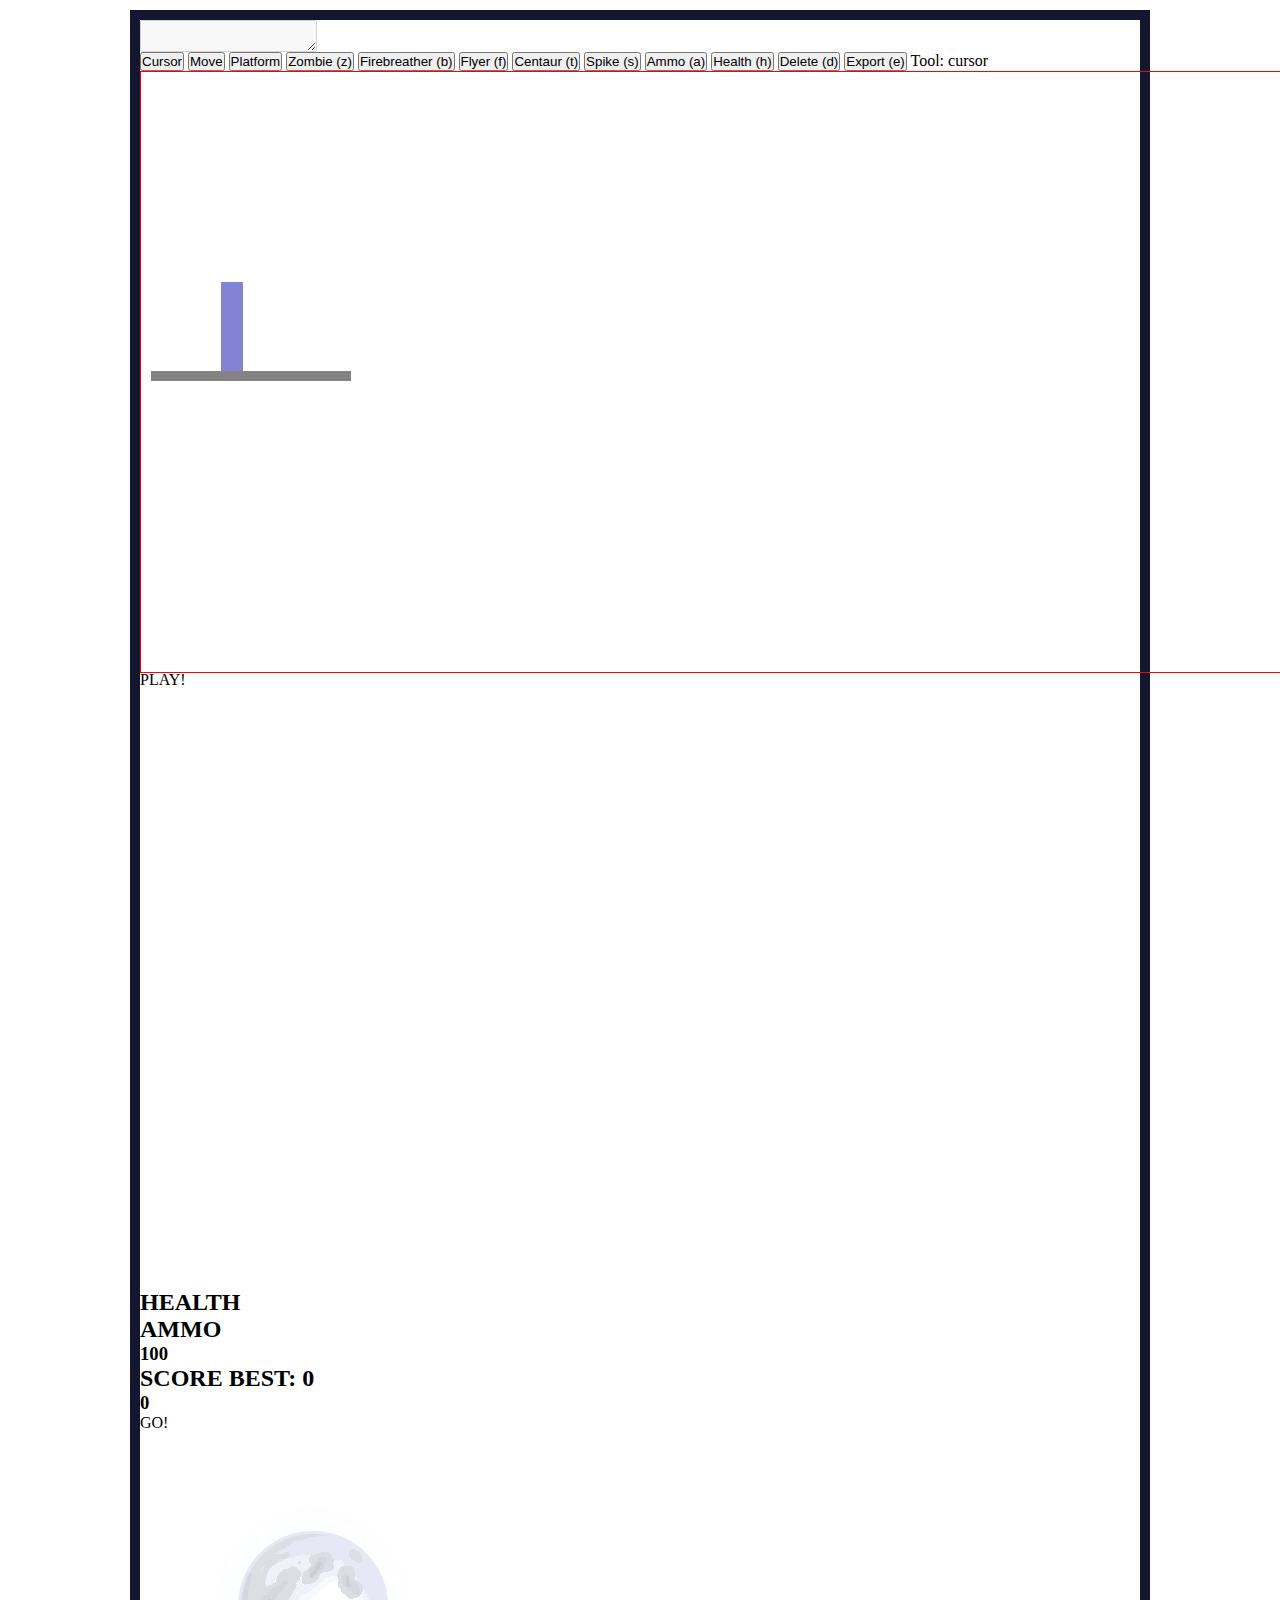
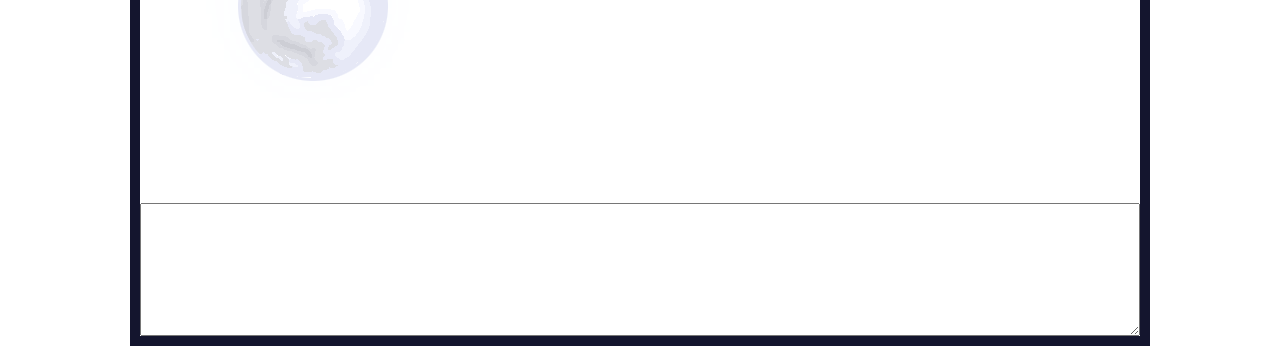
==== builder.html @ fe2b27d1 "Stripped down, added basic gravity changes, needs some work" ====
<html>
<head>
	<title>Builder</title>
	<link href="style.css" rel="stylesheet" type="text/css" />
	<style>
	/* Generated by Font Squirrel (http://www.fontsquirrel.com) on May 26, 2013 */
	#screen-gameplay, #screen-builder{
		background: url("background.gif") no-repeat; 
		position: relative;
		overflow: hidden;	
	}
	#screen-builder{
		width: 1000px;
		height: 600px;
		position: relative;
		overflow: visible;
	}
	#scroller{
		width: 20000px;
		height: 600px;
		border: 1px red solid;
		background: transparent;
		position: absolute;
		top: 0px;
		left: 0px;
	}
	.object{
		position: absolute !important;
		left: 0px;
		top: 0px;
		background: rgba(100,100,100,.8);
	}
	.object.selected{
		outline: 1px green dotted;
		
	}
	.object:hover{
		background: rgba(100,100,100,1);
	}
	.platform{
		width: 100px;
		height: 10px;
	}
	.object input[type=text]{
		position: absolute;
		bottom: -15px;
		border: 1px black solid;	
		width: 30px;
		z-index: 6;
		display: none;
	}
	.object .radius{
		height: 5px;
		background: rgba(100,100,100,.5);
		position: absolute;
		left: 0px;
		top: 10px;
	}
	.object:hover input[type=text], .object input[type=text]:focus{
		display: block;
	}
	.zombie{
		width: 15px;
		height: 87px;
		background: rgba(100,0,0,.8);
	}
	.centaur{
		width: 25px;
		height: 89px;
		background: rgba(100,100,0,.8);
	}

	.firebreather{
		width: 20px;
		height: 87px;
		background: rgba(200,100,0,.8);
	}

	.flyer{
		width: 30px;
		height: 80px;
		background: rgba(200,200,0,.8);
	}

	.spike{
		width: 20px;
		height: 20px;
		background: rgba(200,100,200,.8);
	}

	.player{
		width: 22px;
		height: 89px;
		top: 210px;
		left: 80px;
		background: rgba(100,100,200,.8);
	}
	.platform.init{
		top: 299px;
		left: 10px;
		width: 200px;
	}
	.ammo,.health{
		width: 10px;
		height: 10px;
	}
	.ammo{
		background:#F00;
	}
	.health{
		background:#FFF;
	}

	#output{
		width: 100%;
		margin-top: 2em;
		height: 10em;
	}
	</style>
	<link href="jquery-ui/themes/base/jquery.ui.all.css" type="text/css" rel="stylesheet"/>
</head>
<body>
<div id="container">
	<textarea id="textOverlay" disabled></textarea>
	
	<div id="toolbar">
		<button value="cursor" data-cursor="auto">Cursor</button>
		<button value="move" data-cursor="move">Move</button>
		<button value="platform" data-cursor="auto">Platform</button>
		<button value="zombie" data-cursor="auto">Zombie (z)</button>
		<button value="firebreather" data-cursor="auto">Firebreather (b)</button>
		<button value="flyer" data-cursor="auto">Flyer (f)</button>
		<button value="centaur" data-cursor="auto">Centaur (t)</button>
		<button value="spike" data-cursor="auto">Spike (s)</button>
		<button value="ammo" data-cursor="auto">Ammo (a)</button>
		<button value="health" data-cursor="auto">Health (h)</button>
		<button value="delete" data-cursor="url('images/delete.png'), auto">Delete (d)</button>
		<button value="export" data-cursor="auto">Export (e)</button>
		<span>Tool: cursor</span>
	</div>
	<div id="screen-builder" class="screen no-highlight">
		<div id="scroller" class="">
		<div class="object player"></div>
		<div class="object platform init"></div>
		</div>
	</div>
	<div id="screen-loading" class="screen no-highlight">
		Loading Dependencies...
	</div>
	<div id="screen-gameplay" class="screen no-highlight">
		<div id="tutorial">
			<div id="tutorial_play">PLAY!</div>
		</div>
		<canvas id="mycanvas" width="1000" height="600"></canvas>
		<div id="hud" class="cf">
			<div class="section">
				<h2>HEALTH</h2>
				<div id="health_bar">
					<div id="health_bar_fill"></div>
				</div>
			</div>
			<div class="section">
				<h2>AMMO</h2>
				<h3 id="ammo_amt">100</h3>
			</div>
			<div class="section">
				<h2>SCORE <span class="best">BEST: <span id="best">0</span></h2>
				<h3 id="score_amt">0</h3>
			</div>
			<div class="section">
				<p id="status">GO!</p>
			</div>
		</div>
		<div class="trees">
			<div class="large" id="large_tree_container">
			</div>
			<div class="small" id="small_tree_container">
			</div>
		</div>
		<img id="moon"  src="images/moon.png" />
		
	</div>
	<textarea id="output"></textarea>
</div>
<p id="debug"></p>

<script>
	var GM = {}; //mediator for gameplay, screens, dependency loading
	GM.debug = true;
	var fileInput = null; //used for loading
	//I don't quite like the sequential file loading, but it'll do for now
	//Also, the naming scheme is Capital first for class, lowercase for singleton (just object)
</script>
<!-- builder depends on jQuery and jQuery ui -->
<script src="http://ajax.googleapis.com/ajax/libs/jquery/1.10.2/jquery.min.js"></script>


<script src="jquery-ui/ui/jquery.ui.core.js"></script>
<script src="jquery-ui/ui/jquery.ui.widget.js"></script>
<script src="jquery-ui/ui/jquery.ui.mouse.js"></script>
<script src="jquery-ui/ui/jquery.ui.draggable.js"></script>
<script src="jquery-ui/ui/jquery.ui.droppable.js"></script>
<script src="jquery-ui/ui/jquery.ui.resizable.js"></script>

<script src="data.js"></script>
<!-- file input -->
<script src="mapData.js"></script>
<script src="utils.js"></script>
<script src="GM.js"></script>
<script src="Screen.js"></script>
<script src="GameScreen.js"></script>
<script src="LoadingScreen.js"></script>
<script src="BuilderScreen.js"></script>
<script src="Paintable.js"></script>
<script src="TextOverlay.js"></script>
<script src="Animation.js"></script>
<script src="AnimationSet.js"></script>
<script src="Movable.js"></script>
<script src="Tree.js"></script>
<script src="Mob.js"></script>
<script src="Person.js"></script>
<script src="Player.js"></script>
<script src="Professor.js"></script>
<script src="Enemy.js"></script>
<script src="Zombie.js"></script>
<script src="Centaur.js"></script>
<script src="FireBreather.js"></script>
<script src="Flyer.js"></script>
<script src="game.js"></script>
<script src="viewport.js"></script>
<script src="Spike.js"></script>
<script src="Platform.js"></script>
<script src="platformList.js"></script>
<script src="FireBall.js"></script>
<script src="Pickup.js"></script>
<script src="particleList.js"></script>
<script src="enemyList.js"></script>
<script>
var bScreen = new BuilderScreen(),
	gScreen = new GameScreen();
var flag = false;


function toggleScreen(){
	if(GM.curScreen == bScreen){
		GM.switchScreen(gScreen);
	}
	else if(GM.curScreen == gScreen){
		GM.switchScreen(bScreen);
	}
}
$(document).on("keypress", function(e){
	var c = String.fromCharCode(e.keyCode);
	if(c == 'q'){
		bScreen.exportJson();
		toggleScreen();
	}
});

function build(){
	GM.switchScreen(new LoadingScreen(bScreen));
}

function loadJson(input){
	GM.data.builder = {};
	GM.data.builder.output = input;
	bScreen.importJson(input);
	GM.switchScreen(new LoadingScreen(bScreen));
}

function pageLoaded(){
	//onces deps are loaded, start game
	if(fileInput != null){
		loadJson(fileInput);
	}
	else{
		GM.switchScreen(new LoadingScreen(bScreen));
	}
}
window.onbeforeunload = function() {
        return "Are you sure you want to leave?";
  }
window.addEventListener("load", pageLoaded);
</script>
</body>
</html>
---- style.css ----
/* Generated by Font Squirrel (http://www.fontsquirrel.com) on May 26, 2013 */
	body{
		background: #FFF;
	}
	*{
		margin: 0px;
		padding: 0px;
	}
	.cf:before,
	.cf:after {
	    content: " "; /* 1 */
	    display: table; /* 2 */
	}

	.cf:after {
	    clear: both;
	}

	/**
	 * For IE 6/7 only
	 * Include this rule to trigger hasLayout and contain floats.
	 */
	.cf {
	    *zoom: 1;
	}
	@font-face {
	    font-family: 'SnareDrum';
	    src: url('fonts/sdthree_0-webfont.eot');
	    src: url('fonts/sdthree_0-webfont.eot?#iefix') format('embedded-opentype'),
	         url('fonts/sdthree_0-webfont.woff') format('woff'),
	         url('fonts/sdthree_0-webfont.ttf') format('truetype'),
	         url('fonts/sdthree_0-webfont.svg#snaredrum_three_nbpregular') format('svg');
	    font-weight: normal;
	    font-style: normal;

	}
	canvas{

	}
	#container{
		width: 1000px;
		margin: 10px auto;
		position: relative;
		border: 10px #14152e solid;
	}
	.screen{
		
	}
	footer{
		width: 1000px;
		margin: 10px auto;
		font-family: "Arial", "Helvetica";
		font-size: 12px;
	}
	footer a{
		color: #000;
	}
	footer a:hover{
		color: #FFF;
	}

	#screen-gameplay{
		position: relative;
		overflow: hidden;
	}
	.no-highlight{
		-webkit-touch-callout: none;
		-webkit-user-select: none;
		-khtml-user-select: none;
		-moz-user-select: none;
		-ms-user-select: none;
		user-select: none;
	}


	#screen-loading{
		background: #000;

	}
	#screen-loading h2{
		font-size: 92px;
		color: #FFF;
		font-family: "SnareDrum", "Arial", "Helvetica";
		padding: 100px 200px 550px 200px;
	}
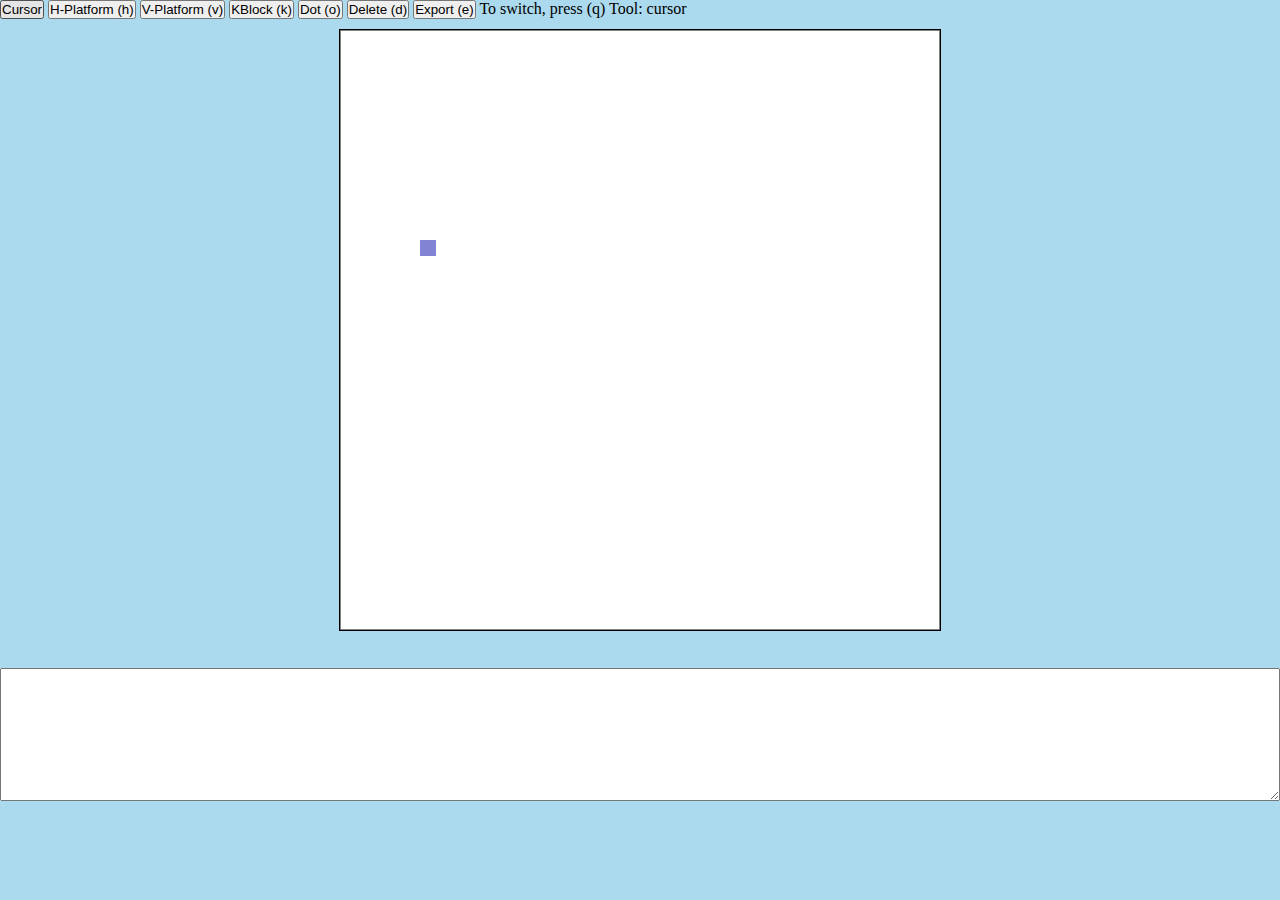
==== commit 3605bae0: "Removed garbage, progress on builder" ====
--- a/builder.html
+++ b/builder.html
@@ -4,11 +4,6 @@
 	<link href="style.css" rel="stylesheet" type="text/css" />
 	<style>
 	/* Generated by Font Squirrel (http://www.fontsquirrel.com) on May 26, 2013 */
-	#screen-gameplay, #screen-builder{
-		background: url("background.gif") no-repeat; 
-		position: relative;
-		overflow: hidden;	
-	}
 	#screen-builder{
 		width: 1000px;
 		height: 600px;
@@ -16,9 +11,8 @@
 		overflow: visible;
 	}
 	#scroller{
-		width: 20000px;
-		height: 600px;
-		border: 1px red solid;
+		width: 600px;
+		height: 600px;
 		background: transparent;
 		position: absolute;
 		top: 0px;
@@ -37,9 +31,14 @@
 	.object:hover{
 		background: rgba(100,100,100,1);
 	}
-	.platform{
+	.platform, .kblock{
 		width: 100px;
 		height: 10px;
+	}
+	.dot{
+		width: 10px;
+		height: 10px;
+		background: #14A;
 	}
 	.object input[type=text]{
 		position: absolute;
@@ -64,124 +63,81 @@
 		height: 87px;
 		background: rgba(100,0,0,.8);
 	}
-	.centaur{
-		width: 25px;
-		height: 89px;
-		background: rgba(100,100,0,.8);
-	}
-
-	.firebreather{
-		width: 20px;
-		height: 87px;
-		background: rgba(200,100,0,.8);
-	}
-
-	.flyer{
-		width: 30px;
-		height: 80px;
-		background: rgba(200,200,0,.8);
-	}
-
-	.spike{
-		width: 20px;
-		height: 20px;
-		background: rgba(200,100,200,.8);
-	}
-
 	.player{
-		width: 22px;
-		height: 89px;
+		width: 16px;
+		height: 16px;
 		top: 210px;
 		left: 80px;
 		background: rgba(100,100,200,.8);
 	}
-	.platform.init{
-		top: 299px;
-		left: 10px;
-		width: 200px;
-	}
-	.ammo,.health{
-		width: 10px;
-		height: 10px;
-	}
-	.ammo{
-		background:#F00;
-	}
-	.health{
-		background:#FFF;
-	}
-
+	.platform.init1{
+		top: 0px;
+		left: 0px;
+		width: 600px;
+		height: 1px;
+	}
+	.platform.init2{
+		top: 0px;
+		left: 0px;
+		width: 1px;
+		height: 600px;
+	}
+	.platform.init3{
+		top: 599px;
+		left: 0px;
+		width: 600px;
+		height: 1px;
+	}
+	.platform.init4{
+		top: 0px;
+		left: 599px;
+		width: 1px;
+		height: 600px;
+	}
+	.kblock{
+		background: #0F0;
+	}
 	#output{
 		width: 100%;
 		margin-top: 2em;
 		height: 10em;
 	}
+	.screen{
+		display: none;
+	}
 	</style>
 	<link href="jquery-ui/themes/base/jquery.ui.all.css" type="text/css" rel="stylesheet"/>
 </head>
 <body>
+<div id="toolbar">
+	<button value="cursor" data-cursor="auto">Cursor</button>
+	<button value="platform" data-cursor="auto">H-Platform (h)</button>
+	<button value="vplatform" data-cursor="auto">V-Platform (v)</button>
+	<button value="kblock" data-cursor="auto">KBlock (k)</button>
+	<button value="dot" data-cursor="auto">Dot (o)</button>
+	<button value="delete" data-cursor="url('images/delete.png'), auto">Delete (d)</button>
+	<button value="export" data-cursor="auto">Export (e)</button>
+	To switch, press (q)
+	<span>Tool: cursor</span>
+</div>
 <div id="container">
-	<textarea id="textOverlay" disabled></textarea>
-	
-	<div id="toolbar">
-		<button value="cursor" data-cursor="auto">Cursor</button>
-		<button value="move" data-cursor="move">Move</button>
-		<button value="platform" data-cursor="auto">Platform</button>
-		<button value="zombie" data-cursor="auto">Zombie (z)</button>
-		<button value="firebreather" data-cursor="auto">Firebreather (b)</button>
-		<button value="flyer" data-cursor="auto">Flyer (f)</button>
-		<button value="centaur" data-cursor="auto">Centaur (t)</button>
-		<button value="spike" data-cursor="auto">Spike (s)</button>
-		<button value="ammo" data-cursor="auto">Ammo (a)</button>
-		<button value="health" data-cursor="auto">Health (h)</button>
-		<button value="delete" data-cursor="url('images/delete.png'), auto">Delete (d)</button>
-		<button value="export" data-cursor="auto">Export (e)</button>
-		<span>Tool: cursor</span>
-	</div>
 	<div id="screen-builder" class="screen no-highlight">
 		<div id="scroller" class="">
 		<div class="object player"></div>
-		<div class="object platform init"></div>
+		<div class="object platform init1"></div>
+		<div class="object platform init2"></div>
+		<div class="object platform init3"></div>
+		<div class="object platform init4"></div>
 		</div>
 	</div>
 	<div id="screen-loading" class="screen no-highlight">
-		Loading Dependencies...
+		Loading...
 	</div>
 	<div id="screen-gameplay" class="screen no-highlight">
-		<div id="tutorial">
-			<div id="tutorial_play">PLAY!</div>
-		</div>
-		<canvas id="mycanvas" width="1000" height="600"></canvas>
-		<div id="hud" class="cf">
-			<div class="section">
-				<h2>HEALTH</h2>
-				<div id="health_bar">
-					<div id="health_bar_fill"></div>
-				</div>
-			</div>
-			<div class="section">
-				<h2>AMMO</h2>
-				<h3 id="ammo_amt">100</h3>
-			</div>
-			<div class="section">
-				<h2>SCORE <span class="best">BEST: <span id="best">0</span></h2>
-				<h3 id="score_amt">0</h3>
-			</div>
-			<div class="section">
-				<p id="status">GO!</p>
-			</div>
-		</div>
-		<div class="trees">
-			<div class="large" id="large_tree_container">
-			</div>
-			<div class="small" id="small_tree_container">
-			</div>
-		</div>
-		<img id="moon"  src="images/moon.png" />
-		
+		<canvas id="mycanvas" width="600" height="600"></canvas>
 	</div>
-	<textarea id="output"></textarea>
 </div>
+<textarea id="output"></textarea>
 <p id="debug"></p>
 
 <script>
@@ -203,38 +159,28 @@
 <script src="jquery-ui/ui/jquery.ui.resizable.js"></script>
 
 <script src="data.js"></script>
-<!-- file input -->
-<script src="mapData.js"></script>
 <script src="utils.js"></script>
 <script src="GM.js"></script>
 <script src="Screen.js"></script>
 <script src="GameScreen.js"></script>
+<script src="BuilderScreen.js"></script>
 <script src="LoadingScreen.js"></script>
-<script src="BuilderScreen.js"></script>
 <script src="Paintable.js"></script>
-<script src="TextOverlay.js"></script>
 <script src="Animation.js"></script>
 <script src="AnimationSet.js"></script>
 <script src="Movable.js"></script>
-<script src="Tree.js"></script>
 <script src="Mob.js"></script>
 <script src="Person.js"></script>
 <script src="Player.js"></script>
-<script src="Professor.js"></script>
-<script src="Enemy.js"></script>
-<script src="Zombie.js"></script>
-<script src="Centaur.js"></script>
-<script src="FireBreather.js"></script>
-<script src="Flyer.js"></script>
 <script src="game.js"></script>
+<script src="Platform.js"></script>
+<script src="KBlock.js"></script>
+<script src="Dot.js"></script>
+<script src="LaserGun.js"></script>
+<script src="platformList.js"></script>
+<script src="objectList.js"></script>
+<script src="particleList.js"></script>
 <script src="viewport.js"></script>
-<script src="Spike.js"></script>
-<script src="Platform.js"></script>
-<script src="platformList.js"></script>
-<script src="FireBall.js"></script>
-<script src="Pickup.js"></script>
-<script src="particleList.js"></script>
-<script src="enemyList.js"></script>
 <script>
 var bScreen = new BuilderScreen(),
 	gScreen = new GameScreen();
@@ -278,7 +224,7 @@
 	}
 }
 window.onbeforeunload = function() {
-        return "Are you sure you want to leave?";
+      //  return "Are you sure you want to leave?";
   }
 window.addEventListener("load", pageLoaded);
 </script>
--- a/style.css
+++ b/style.css
@@ -1,6 +1,6 @@
 /* Generated by Font Squirrel (http://www.fontsquirrel.com) on May 26, 2013 */
 	body{
-		background: #FFF;
+		background: #ABD9ED;
 	}
 	*{
 		margin: 0px;
@@ -38,10 +38,11 @@
 
 	}
 	#container{
-		width: 1000px;
+		width: 600px;
 		margin: 10px auto;
 		position: relative;
-		border: 10px #14152e solid;
+		border: 1px #000 solid;
+		background: #FFF;
 	}
 	.screen{
 		
@@ -78,8 +79,8 @@
 
 	}
 	#screen-loading h2{
-		font-size: 92px;
+		font-size: 48px;
 		color: #FFF;
-		font-family: "SnareDrum", "Arial", "Helvetica";
+		font-family: "Arial", "Helvetica";
 		padding: 100px 200px 550px 200px;
 	}
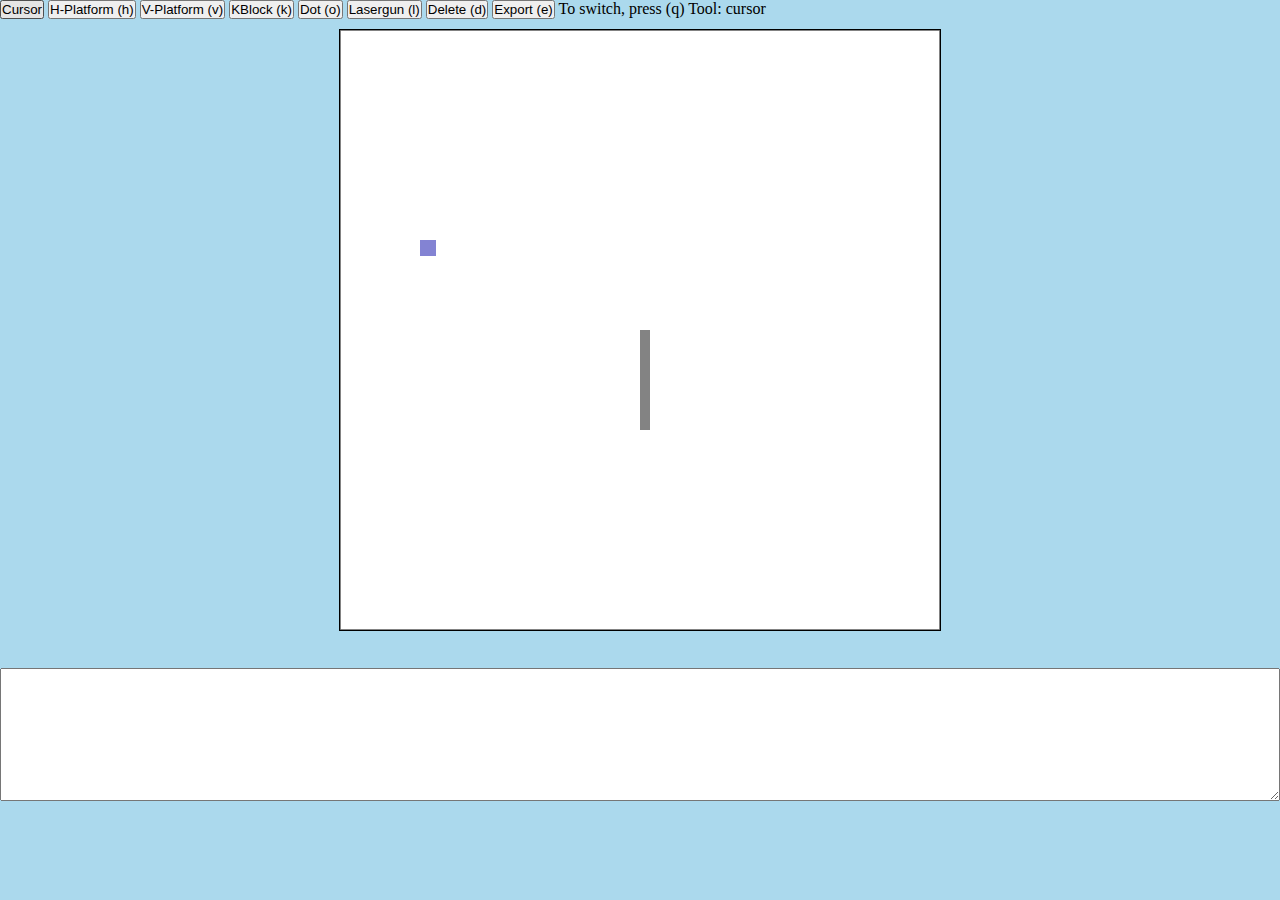
==== commit d2382a86: "Builder looking okay" ====
--- a/builder.html
+++ b/builder.html
@@ -35,6 +35,13 @@
 		width: 100px;
 		height: 10px;
 	}
+	.end{
+		width: 10px;
+		height: 100px;
+		background: "#F00";
+		top: 300px;
+		left: 300px;
+	}
 	.dot{
 		width: 10px;
 		height: 10px;
@@ -104,6 +111,23 @@
 	}
 	.screen{
 		display: none;
+	}
+	.lasergun input{
+
+	}
+	.lasergun{
+		width: 5px;
+		height: 5px;
+		background: #555;
+	}
+	.lasergun .handle{
+		position: absolute;
+		left: 10px;
+		top: 10px;
+		width: 10px;
+		height: 10px;
+		border-radius: 5px;
+		background: #000;
 	}
 	</style>
 	<link href="jquery-ui/themes/base/jquery.ui.all.css" type="text/css" rel="stylesheet"/>
@@ -115,6 +139,7 @@
 	<button value="vplatform" data-cursor="auto">V-Platform (v)</button>
 	<button value="kblock" data-cursor="auto">KBlock (k)</button>
 	<button value="dot" data-cursor="auto">Dot (o)</button>
+	<button value="lasergun" data-cursor="auto">Lasergun (l)</button>
 	<button value="delete" data-cursor="url('images/delete.png'), auto">Delete (d)</button>
 	<button value="export" data-cursor="auto">Export (e)</button>
 	To switch, press (q)
@@ -124,6 +149,7 @@
 	<div id="screen-builder" class="screen no-highlight">
 		<div id="scroller" class="">
 		<div class="object player"></div>
+		<div class="object end"></div>
 		<div class="object platform init1"></div>
 		<div class="object platform init2"></div>
 		<div class="object platform init3"></div>
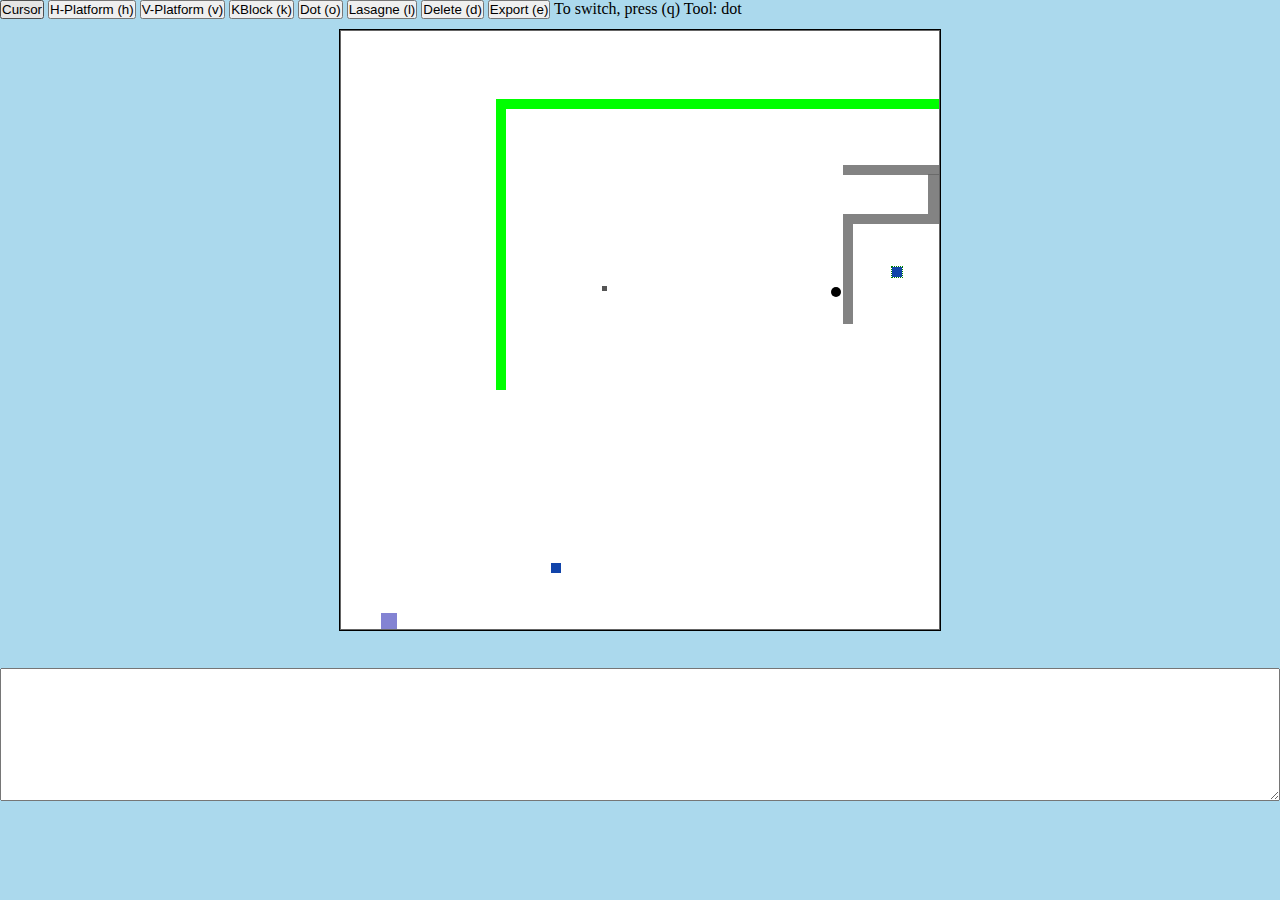
==== commit a21c948d: "Level editor import added" ====
--- a/builder.html
+++ b/builder.html
@@ -139,7 +139,7 @@
 	<button value="vplatform" data-cursor="auto">V-Platform (v)</button>
 	<button value="kblock" data-cursor="auto">KBlock (k)</button>
 	<button value="dot" data-cursor="auto">Dot (o)</button>
-	<button value="lasergun" data-cursor="auto">Lasergun (l)</button>
+	<button value="lasergun" data-cursor="auto">Lasagne (l)</button>
 	<button value="delete" data-cursor="url('images/delete.png'), auto">Delete (d)</button>
 	<button value="export" data-cursor="auto">Export (e)</button>
 	To switch, press (q)
@@ -208,6 +208,7 @@
 <script src="particleList.js"></script>
 <script src="viewport.js"></script>
 <script>
+fileInput = GM.data.stages[0];
 var bScreen = new BuilderScreen(),
 	gScreen = new GameScreen();
 var flag = false;
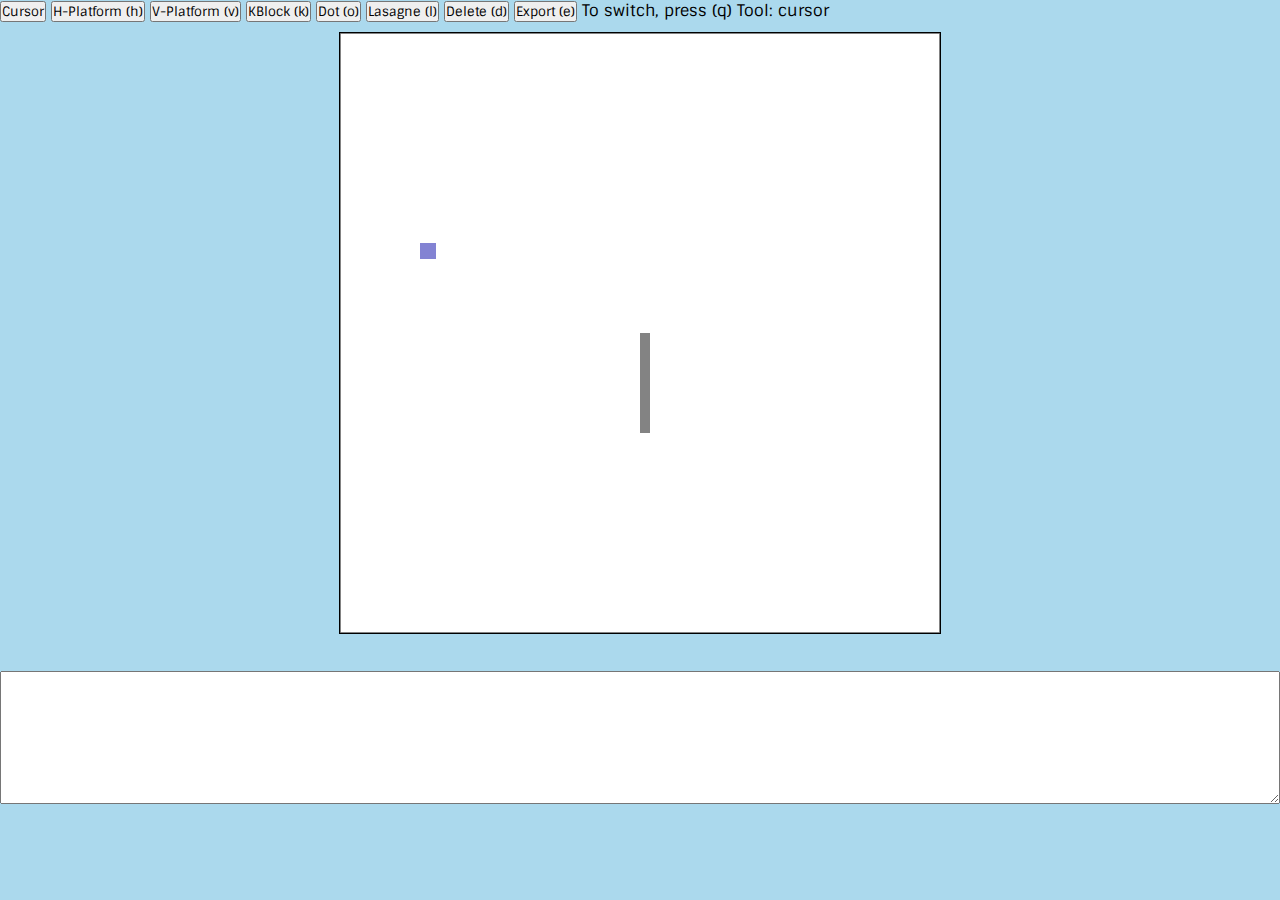
==== commit 669f7953: "Added a couple stages" ====
--- a/builder.html
+++ b/builder.html
@@ -1,6 +1,7 @@
 <html>
 <head>
 	<title>Builder</title>
+	<link href='http://fonts.googleapis.com/css?family=Sintony:400,700' rel='stylesheet' type='text/css'>
 	<link href="style.css" rel="stylesheet" type="text/css" />
 	<style>
 	/* Generated by Font Squirrel (http://www.fontsquirrel.com) on May 26, 2013 */
@@ -161,6 +162,20 @@
 	</div>
 	<div id="screen-gameplay" class="screen no-highlight">
 		<canvas id="mycanvas" width="600" height="600"></canvas>
+		<div id="hud" class="cf">
+			<p>Gravity Switches: <span id="grav_switch_amt">0</span></p>
+			<p>Stage <span id="stage">1</span></p>
+			<p>Press space to restart</p>
+		</div>
+	</div>
+	<div id="screen-win" class="screen no-highlight">
+		<h2>Congratulations</h2>
+		<p>You completed all ten stages.</p>
+		<p>However, it is unfortunate that this is not a game.</p>
+		<br/>
+		<h3>Credits</h3>
+		<p><b>Development</b> <a href="http://kevinalbs.com" target="_blank" title="Visit his portfolio">Kevin Albertson</a></p>
+		<p><b>Idea</b> Kaitlin Kohut</p>
 	</div>
 </div>
 <textarea id="output"></textarea>
@@ -208,7 +223,7 @@
 <script src="particleList.js"></script>
 <script src="viewport.js"></script>
 <script>
-fileInput = GM.data.stages[0];
+//fileInput = GM.data.stages[1];
 var bScreen = new BuilderScreen(),
 	gScreen = new GameScreen();
 var flag = false;
@@ -251,7 +266,7 @@
 	}
 }
 window.onbeforeunload = function() {
-      //  return "Are you sure you want to leave?";
+        return "Are you sure you want to leave?";
   }
 window.addEventListener("load", pageLoaded);
 </script>
--- a/style.css
+++ b/style.css
@@ -5,6 +5,7 @@
 	*{
 		margin: 0px;
 		padding: 0px;
+		font-family: "Sintony", "Arial", "Helvetica", "sans-serif";
 	}
 	.cf:before,
 	.cf:after {
@@ -23,17 +24,7 @@
 	.cf {
 	    *zoom: 1;
 	}
-	@font-face {
-	    font-family: 'SnareDrum';
-	    src: url('fonts/sdthree_0-webfont.eot');
-	    src: url('fonts/sdthree_0-webfont.eot?#iefix') format('embedded-opentype'),
-	         url('fonts/sdthree_0-webfont.woff') format('woff'),
-	         url('fonts/sdthree_0-webfont.ttf') format('truetype'),
-	         url('fonts/sdthree_0-webfont.svg#snaredrum_three_nbpregular') format('svg');
-	    font-weight: normal;
-	    font-style: normal;
 
-	}
 	canvas{
 
 	}
@@ -50,7 +41,6 @@
 	footer{
 		width: 1000px;
 		margin: 10px auto;
-		font-family: "Arial", "Helvetica";
 		font-size: 12px;
 	}
 	footer a{
@@ -59,7 +49,9 @@
 	footer a:hover{
 		color: #FFF;
 	}
-
+	.screen{
+		display: none;
+	}
 	#screen-gameplay{
 		position: relative;
 		overflow: hidden;
@@ -81,6 +73,26 @@
 	#screen-loading h2{
 		font-size: 48px;
 		color: #FFF;
-		font-family: "Arial", "Helvetica";
 		padding: 100px 200px 550px 200px;
 	}
+
+	#hud{
+		background: #04007D;
+		padding: 5px 0px;
+	}
+	#hud p{
+		color: #FFF;
+		width: 30%;
+		float: left;
+		font-size: 11pt;
+		text-align: center;
+	}
+
+	#screen-win{
+		padding: 20px;
+		height: 580px;
+	}
+	#screen-win b{
+		width: 120px;
+		display: inline-block;
+	}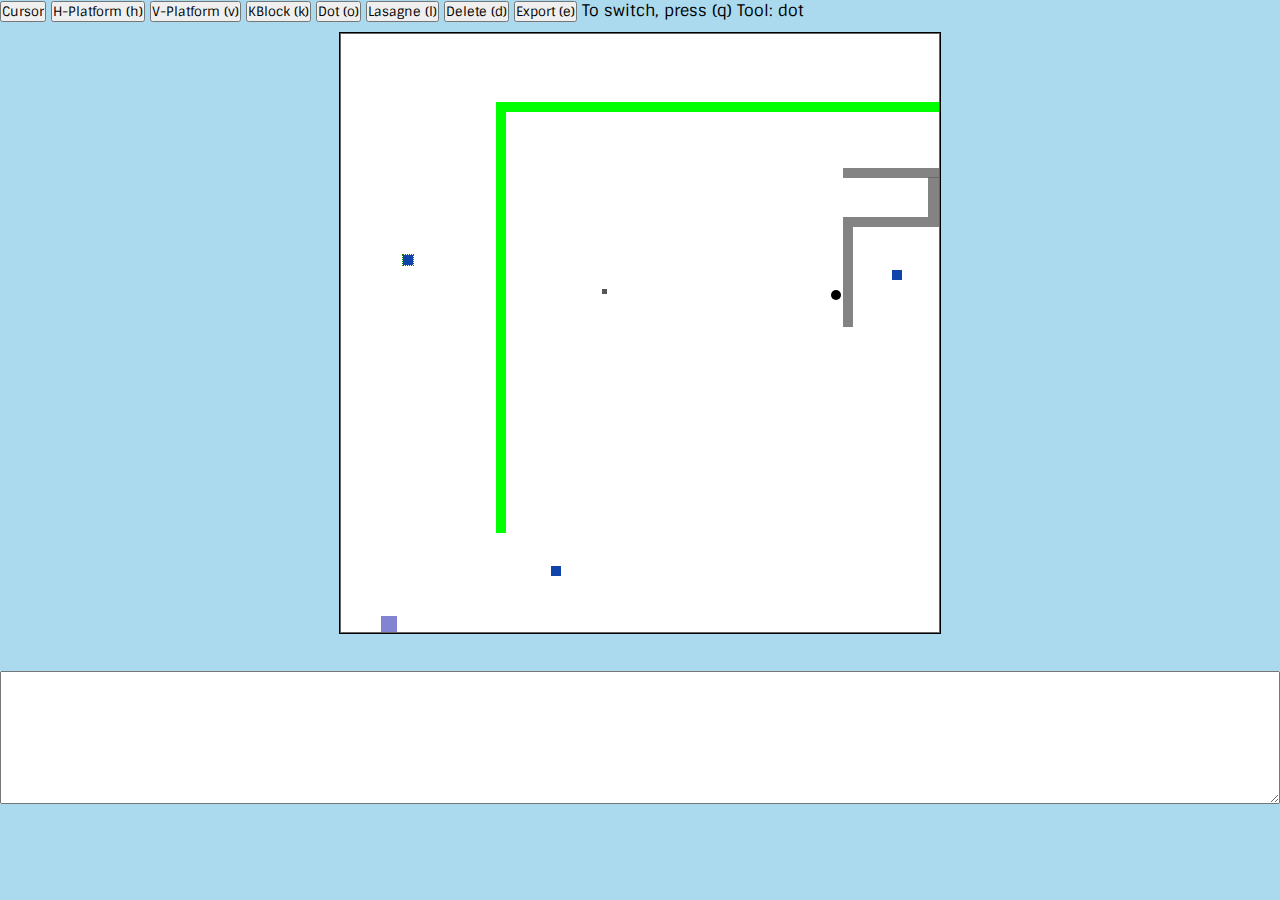
==== commit c6d08419: "All stages done" ====
--- a/builder.html
+++ b/builder.html
@@ -164,8 +164,8 @@
 		<canvas id="mycanvas" width="600" height="600"></canvas>
 		<div id="hud" class="cf">
 			<p>Gravity Switches: <span id="grav_switch_amt">0</span></p>
+			<p>Deaths: <span id="death_count">0</span></p>
 			<p>Stage <span id="stage">1</span></p>
-			<p>Press space to restart</p>
 		</div>
 	</div>
 	<div id="screen-win" class="screen no-highlight">
@@ -223,7 +223,7 @@
 <script src="particleList.js"></script>
 <script src="viewport.js"></script>
 <script>
-//fileInput = GM.data.stages[1];
+fileInput = GM.data.stages[0];
 var bScreen = new BuilderScreen(),
 	gScreen = new GameScreen();
 var flag = false;
--- a/style.css
+++ b/style.css
@@ -95,4 +95,11 @@
 	#screen-win b{
 		width: 120px;
 		display: inline-block;
+	}
+	#container #instructions{
+		position: absolute;
+		left: -201px;
+		width: 180px;
+		padding: 10px;
+		background: rgba(255,255,255,.8);
 	}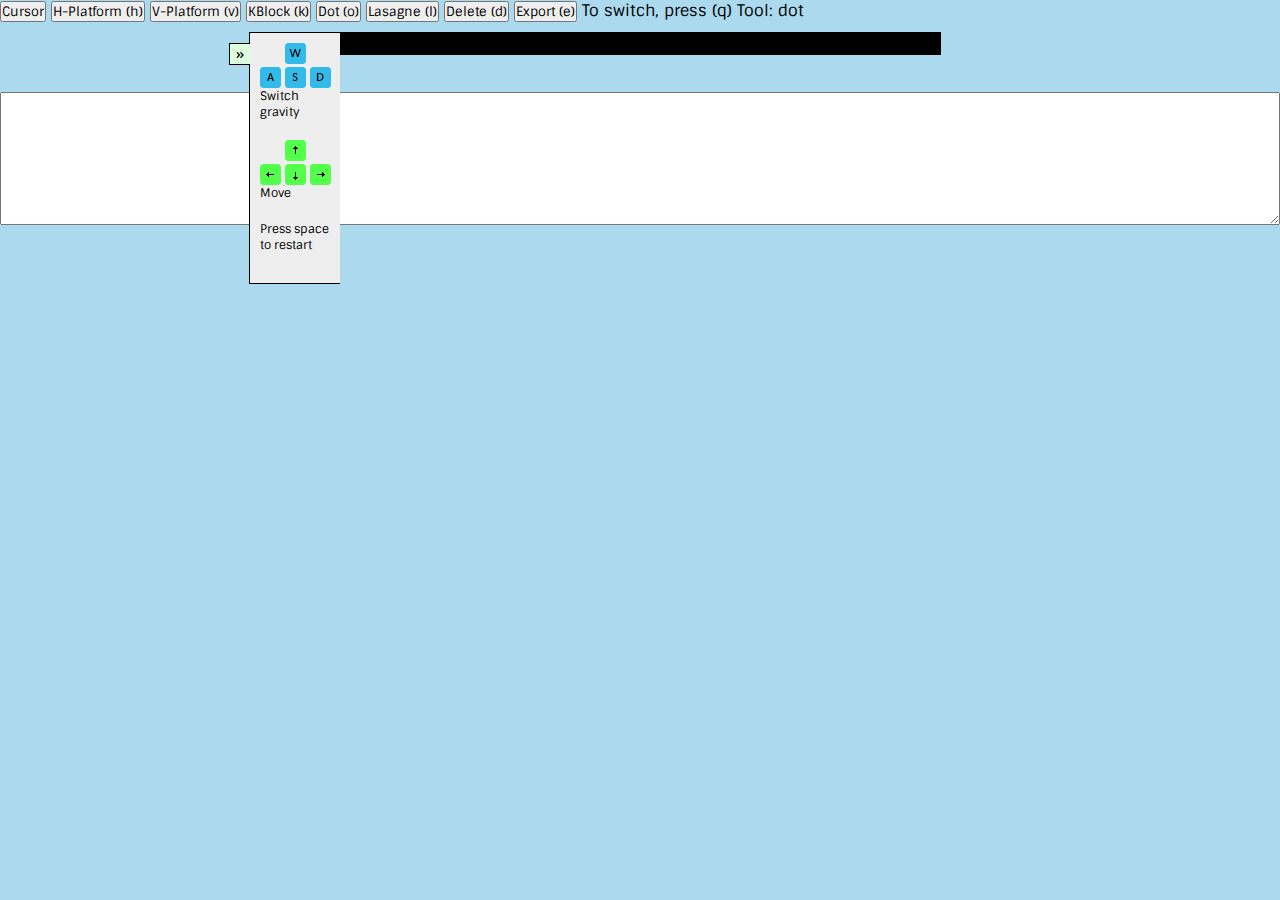
==== commit d9aa1f7c: "Finishing touches added, new music" ====
--- a/builder.html
+++ b/builder.html
@@ -147,6 +147,15 @@
 	<span>Tool: cursor</span>
 </div>
 <div id="container">
+	<div id="instructions">
+		<a href="#" id="show_hide">&raquo;</a>
+		<img src="images/wasd.png" alt="WASD"/>
+		<p>Switch gravity</p>
+
+		<img src="images/arrows.png" alt="Arrow keys"/>
+		<p>Move</p>
+		<p>Press space to restart</p>
+	</div>
 	<div id="screen-builder" class="screen no-highlight">
 		<div id="scroller" class="">
 		<div class="object player"></div>
@@ -166,12 +175,13 @@
 			<p>Gravity Switches: <span id="grav_switch_amt">0</span></p>
 			<p>Deaths: <span id="death_count">0</span></p>
 			<p>Stage <span id="stage">1</span></p>
+			<p id="status"></p>
 		</div>
 	</div>
 	<div id="screen-win" class="screen no-highlight">
 		<h2>Congratulations</h2>
-		<p>You completed all ten stages.</p>
-		<p>However, it is unfortunate that this is not a game.</p>
+		<p>You completed all stages.</p>
+		<p>You finished with <strong id="final_death_count"></strong> deaths</p>
 		<br/>
 		<h3>Credits</h3>
 		<p><b>Development</b> <a href="http://kevinalbs.com" target="_blank" title="Visit his portfolio">Kevin Albertson</a></p>
@@ -223,7 +233,7 @@
 <script src="particleList.js"></script>
 <script src="viewport.js"></script>
 <script>
-fileInput = GM.data.stages[0];
+fileInput = GM.data.stages[13];
 var bScreen = new BuilderScreen(),
 	gScreen = new GameScreen();
 var flag = false;
--- a/style.css
+++ b/style.css
@@ -34,12 +34,10 @@
 		position: relative;
 		border: 1px #000 solid;
 		background: #FFF;
-	}
-	.screen{
-		
+		position: relative;
 	}
 	footer{
-		width: 1000px;
+		width: 600px;
 		margin: 10px auto;
 		font-size: 12px;
 	}
@@ -47,10 +45,13 @@
 		color: #000;
 	}
 	footer a:hover{
-		color: #FFF;
+		color: #333;
 	}
 	.screen{
 		display: none;
+		z-index: 5;
+		background: #FFF;
+		position: relative;
 	}
 	#screen-gameplay{
 		position: relative;
@@ -96,10 +97,82 @@
 		width: 120px;
 		display: inline-block;
 	}
+	#screen-menu{
+		height: 600px;
+		background: url("images/cover.png");
+	}
+	#screen-menu h1{
+		font-size: 96px;
+		padding-left: 10px;
+	}
+	#screen-menu ul{
+		list-style-type: none;
+		position: absolute;
+		bottom: 100px;
+		left: 20px;
+	}
+	#screen-menu li{
+		cursor: pointer;
+		font-size: 24px;
+	}
+	#screen-menu li:hover{
+		color: #0008FF;
+	}
+	#container #instructions #show_hide{
+		position: absolute;
+		display: block;
+		width: 20px;
+		height: 20px;
+		text-align: center;
+		left: -21px;
+		top: 10px;
+		color: #000;
+		background: #DFD;
+		border-top: 1px black solid;
+		border-bottom: 1px black solid;
+		border-left: 1px black solid;
+		text-decoration: none;
+	}
+	#container #instructions #show_hide:hover{
+		background: #AFA;
+	}
+	#container #instructions p{
+		font-size: 9pt;
+		margin-bottom: 20px;
+	}
 	#container #instructions{
+		z-index: 1;
 		position: absolute;
-		left: -201px;
-		width: 180px;
+		left: -91px;
+		width: 70px;
+		top: -1px;
 		padding: 10px;
-		background: rgba(255,255,255,.8);
+		background: #EEE;
+		border-top: 1px black solid;
+		border-bottom: 1px black solid;
+		border-left: 1px black solid;
+	}
+	#hud span{
+		background: #00FF1E;
+		color: #000;
+		font-weight: bold;
+		display: inline-block;
+		width: 30px;
+		height: 25px;
+		padding-top: 5px;
+		position: relative;
+		top: -0px;
+		text-align: center;
+		border-radius: 15px;
+	}
+	#hud #death_count{
+		background-color: #ED3939;
+	}
+	#hud #stage{
+		background-color: #FFEE00;
+	}
+	#hud #status{
+		width: 100%;
+		padding: 5px 0;
+		color: #FFEE00;
 	}